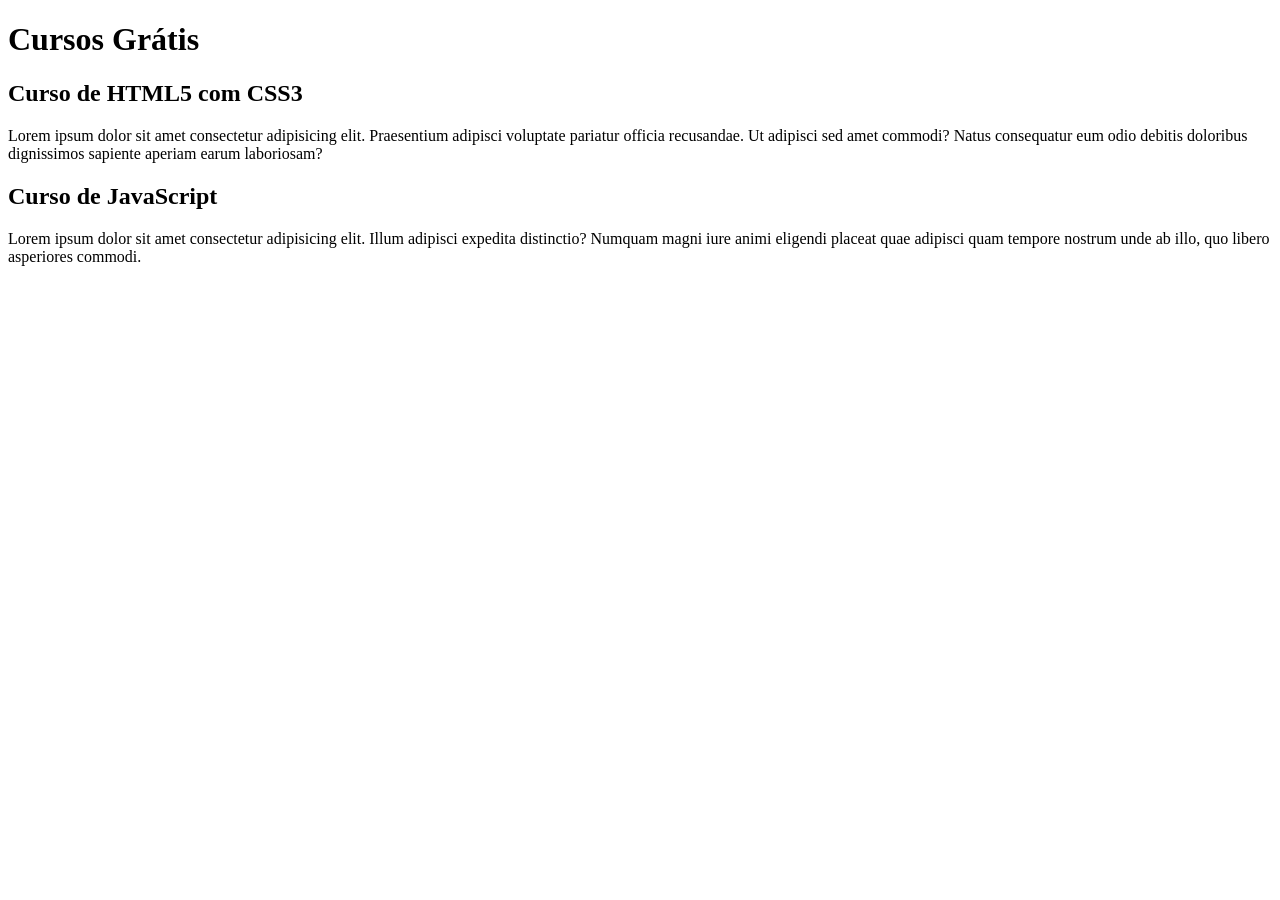
==== index.html @ c51b6c50 "new conteúdo" ====
<!DOCTYPE html>
<html lang="pt-br">
<head>
    <meta charset="UTF-8">
    <meta name="viewport" content="width=device-width, initial-scale=1.0">
    <title>Título do Site</title>
</head>
<body>
    <main>
        <header>
            <h1>Cursos Grátis</h1>
        </header>
        <article>
            <h2>Curso de HTML5 com CSS3</h2>
            <p>Lorem ipsum dolor sit amet consectetur adipisicing elit. Praesentium adipisci voluptate pariatur officia recusandae. Ut adipisci sed amet commodi? Natus consequatur eum odio debitis doloribus dignissimos sapiente aperiam earum laboriosam?</p>
        </article>
        <article>
    <h2>Curso de JavaScript</h2>
    <p>Lorem ipsum dolor sit amet consectetur adipisicing elit. Illum adipisci expedita distinctio? Numquam magni iure animi eligendi placeat quae adipisci quam tempore nostrum unde ab illo, quo libero asperiores commodi.</p>
</article>
    </main>
</body>
</html>
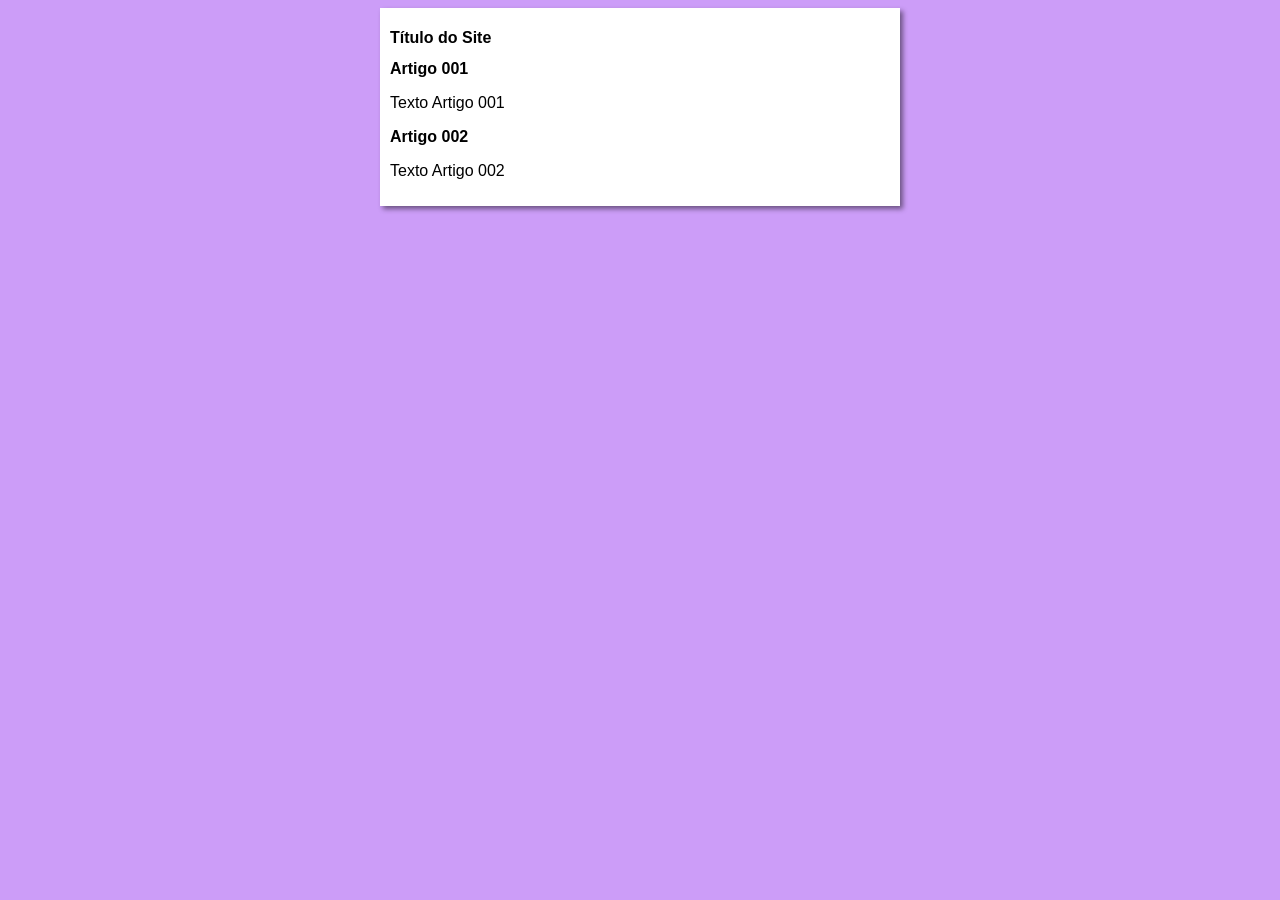
==== commit 8613b111: "start" ====
--- a/index.html
+++ b/index.html
@@ -4,19 +4,20 @@
     <meta charset="UTF-8">
     <meta name="viewport" content="width=device-width, initial-scale=1.0">
     <title>Título do Site</title>
+    <link rel="stylesheet" href="estilos/style.css">
 </head>
 <body>
     <main>
         <header>
-            <h1>Cursos Grátis</h1>
+            <h1>Título do Site</h1>
         </header>
         <article>
-            <h2>Curso de HTML5 com CSS3</h2>
-            <p>Lorem ipsum dolor sit amet consectetur adipisicing elit. Praesentium adipisci voluptate pariatur officia recusandae. Ut adipisci sed amet commodi? Natus consequatur eum odio debitis doloribus dignissimos sapiente aperiam earum laboriosam?</p>
+            <h2>Artigo 001</h2>
+            <p>Texto Artigo 001</p>
         </article>
         <article>
-    <h2>Curso de JavaScript</h2>
-    <p>Lorem ipsum dolor sit amet consectetur adipisicing elit. Illum adipisci expedita distinctio? Numquam magni iure animi eligendi placeat quae adipisci quam tempore nostrum unde ab illo, quo libero asperiores commodi.</p>
+    <h2>Artigo 002</h2>
+    <p>Texto Artigo 002</p>
 </article>
     </main>
 </body>
--- a/estilos/style.css
+++ b/estilos/style.css
@@ -0,0 +1,15 @@
+*{
+    font-family: Arial, Helvetica, sans-serif;
+    font-size: 16px;
+}
+body{
+    background-color: rgb(204, 157, 248);
+}
+
+main{
+    background-color: white;
+    width: 500px;
+    margin: auto;
+    padding: 10px;
+    box-shadow: 3px 3px 5px rgba(0,0,0,0.473);
+}
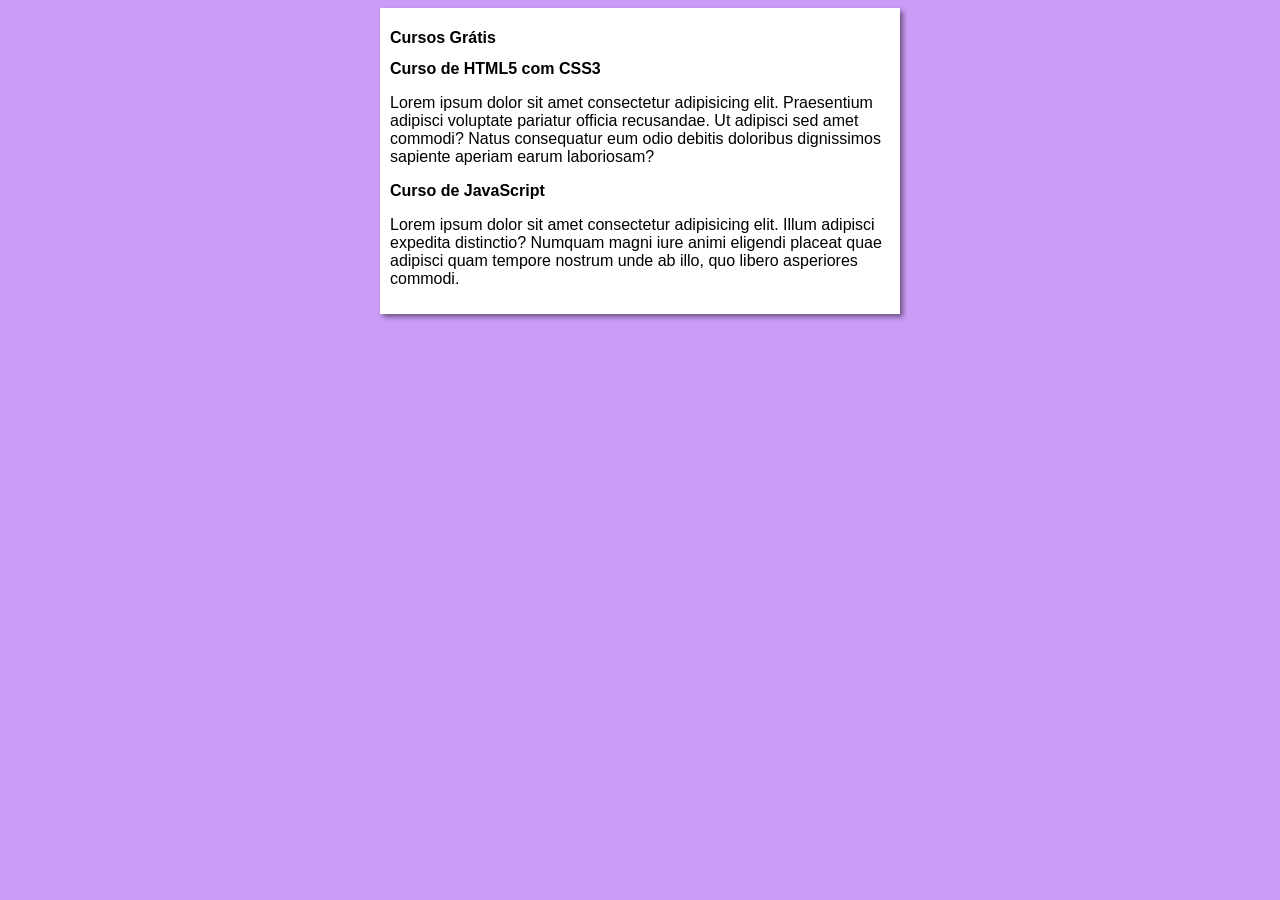
==== commit b16193f4: "Merge branch 'design'" ====
--- a/index.html
+++ b/index.html
@@ -3,21 +3,21 @@
 <head>
     <meta charset="UTF-8">
     <meta name="viewport" content="width=device-width, initial-scale=1.0">
-    <title>Título do Site</title>
+    <title>Site Cursos de tecnologia</title>
     <link rel="stylesheet" href="estilos/style.css">
 </head>
 <body>
     <main>
         <header>
-            <h1>Título do Site</h1>
+            <h1>Cursos Grátis</h1>
         </header>
         <article>
-            <h2>Artigo 001</h2>
-            <p>Texto Artigo 001</p>
+            <h2>Curso de HTML5 com CSS3</h2>
+            <p>Lorem ipsum dolor sit amet consectetur adipisicing elit. Praesentium adipisci voluptate pariatur officia recusandae. Ut adipisci sed amet commodi? Natus consequatur eum odio debitis doloribus dignissimos sapiente aperiam earum laboriosam?</p>
         </article>
         <article>
-    <h2>Artigo 002</h2>
-    <p>Texto Artigo 002</p>
+    <h2>Curso de JavaScript</h2>
+    <p>Lorem ipsum dolor sit amet consectetur adipisicing elit. Illum adipisci expedita distinctio? Numquam magni iure animi eligendi placeat quae adipisci quam tempore nostrum unde ab illo, quo libero asperiores commodi.</p>
 </article>
     </main>
 </body>
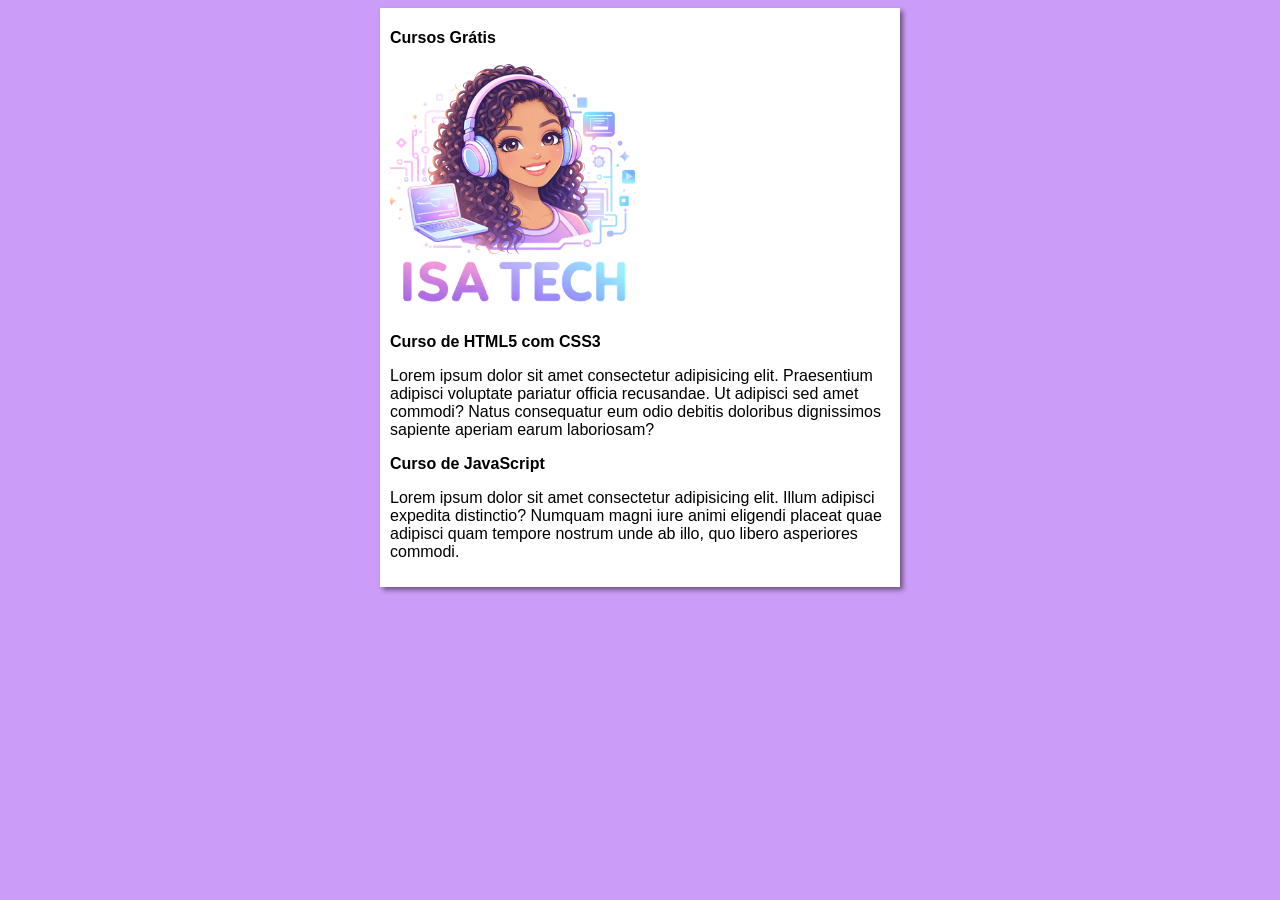
==== commit 38e0b9fc: "imagens" ====
--- a/index.html
+++ b/index.html
@@ -10,6 +10,7 @@
     <main>
         <header>
             <h1>Cursos Grátis</h1>
+        <img src="imagens/LOGO ISA TECH.png" alt="Isa Tech">
         </header>
         <article>
             <h2>Curso de HTML5 com CSS3</h2>
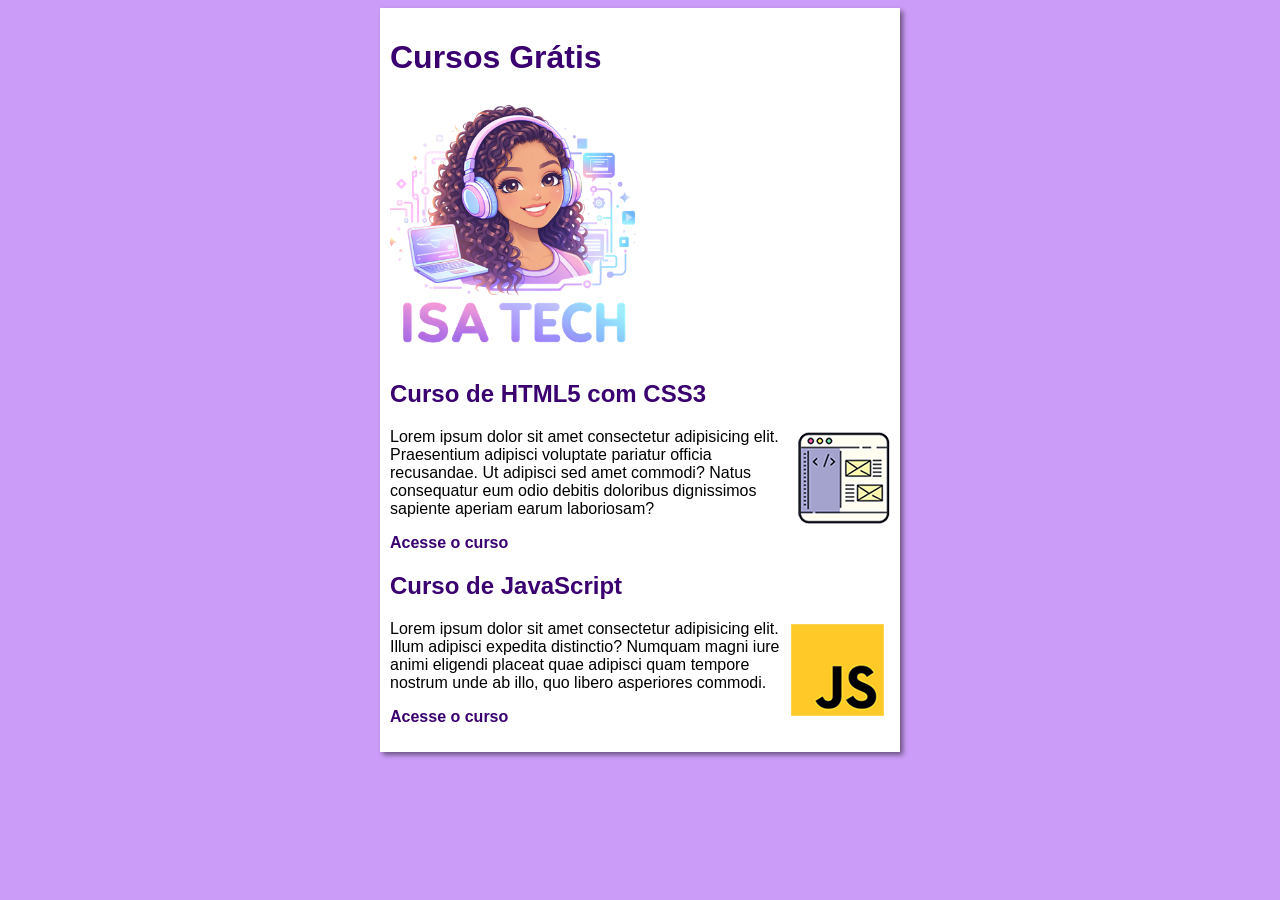
==== commit 551c2c4e: "links" ====
--- a/index.html
+++ b/index.html
@@ -14,11 +14,15 @@
         </header>
         <article>
             <h2>Curso de HTML5 com CSS3</h2>
+            <img class="lado" src="imagens/curso-html-css.png" alt="Logo HTML">
             <p>Lorem ipsum dolor sit amet consectetur adipisicing elit. Praesentium adipisci voluptate pariatur officia recusandae. Ut adipisci sed amet commodi? Natus consequatur eum odio debitis doloribus dignissimos sapiente aperiam earum laboriosam?</p>
+             <p><a href=" ">Acesse o curso</a></p>
         </article>
         <article>
     <h2>Curso de JavaScript</h2>
+    <img class="lado" src="imagens/curso-javascript.png" alt="JS">
     <p>Lorem ipsum dolor sit amet consectetur adipisicing elit. Illum adipisci expedita distinctio? Numquam magni iure animi eligendi placeat quae adipisci quam tempore nostrum unde ab illo, quo libero asperiores commodi.</p>
+    <p><a href="">Acesse o curso</a></p>
 </article>
     </main>
 </body>
--- a/estilos/style.css
+++ b/estilos/style.css
@@ -12,4 +12,29 @@
     margin: auto;
     padding: 10px;
     box-shadow: 3px 3px 5px rgba(0,0,0,0.473);
+}
+
+h1{
+    font-size: 2em;
+    color: rgb(58, 0, 112);
+}
+
+h2{
+    font-size: 1.5em;
+    color: rgb(58, 0, 112);
+}
+
+img.lado{
+    float: right;
+}
+
+a{
+    text-decoration: none;
+    font-weight: bold;
+    color: rgb(58, 0, 112);
+}
+
+a:hover{
+    text-decoration: underline;
+    color: rgb(26, 26, 255);
 }
